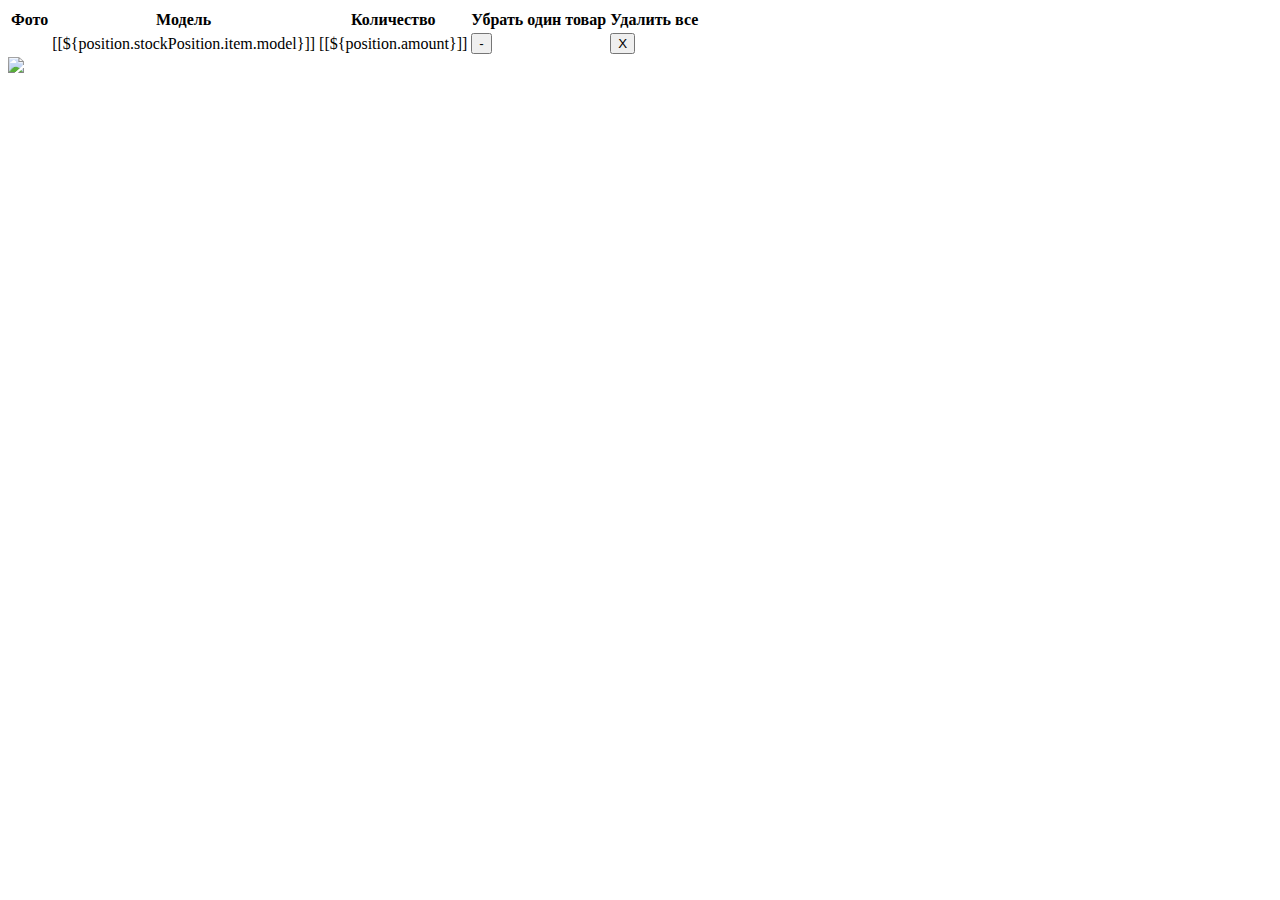
==== src/main/resources/templates/ui/pages/cart.html @ c604d7b8 "lesson_25" ====
<!DOCTYPE html>
<html lang="en" xmlns="http://www.w3.org/1999/html" xmlns:th="http://www.thymeleaf.org"
      xmlns:sec="http://www.thymeleaf.org/thymeleaf-extras-springsecurity6">
<head>
    <meta charset="UTF-8">
    <title>PHAT_STORE</title>
    <link rel="stylesheet" href="/styles/style.css"/>
</head>
<body>
<wrapper>
    <th:block th:insert="~{/ui/pages/layouts/header.html::header}"/>
    <main>
        <table>
            <thead>
                <tr>
                    <th>Фото</th>
                    <th>Модель</th>
                    <th>Количество</th>
                    <th>Убрать один товар</th>
                    <th>Удалить все</th>
                </tr>
            </thead>
            <tbody>
                <tr th:each="position: ${cart.positions}">
                    <td>
                        <img class="cart_img" th:src="@{'/img/shop/' + ${position.stockPosition.item.brand.name + '/'}
                        + ${position.stockPosition.item.model} + '.jpeg'}">
                    </td>
                    <td>
                        [[${position.stockPosition.item.model}]]
                    </td>
                    <td>
                        [[${position.amount}]]
                    </td>
                    <td>
                        <form method="post" action="/order/cart/drop">
                            <input type="text" name="positionId" th:value="${position.id}" hidden>
                            <input type="submit" value="-">
                        </form>
                    </td>
                    <td>
                        <form method="post" action="/order/cart/delete">
                            <input type="text" name="positionId" th:value="${position.id}" hidden>
                            <input type="submit" value="X">
                        </form>
                    </td>
                </tr>
            </tbody>
        </table>
    </main>
    <div class="logo">
        <img src="/img/logos/main_logo.jpg">
    </div>

</wrapper>
</body>
</html>
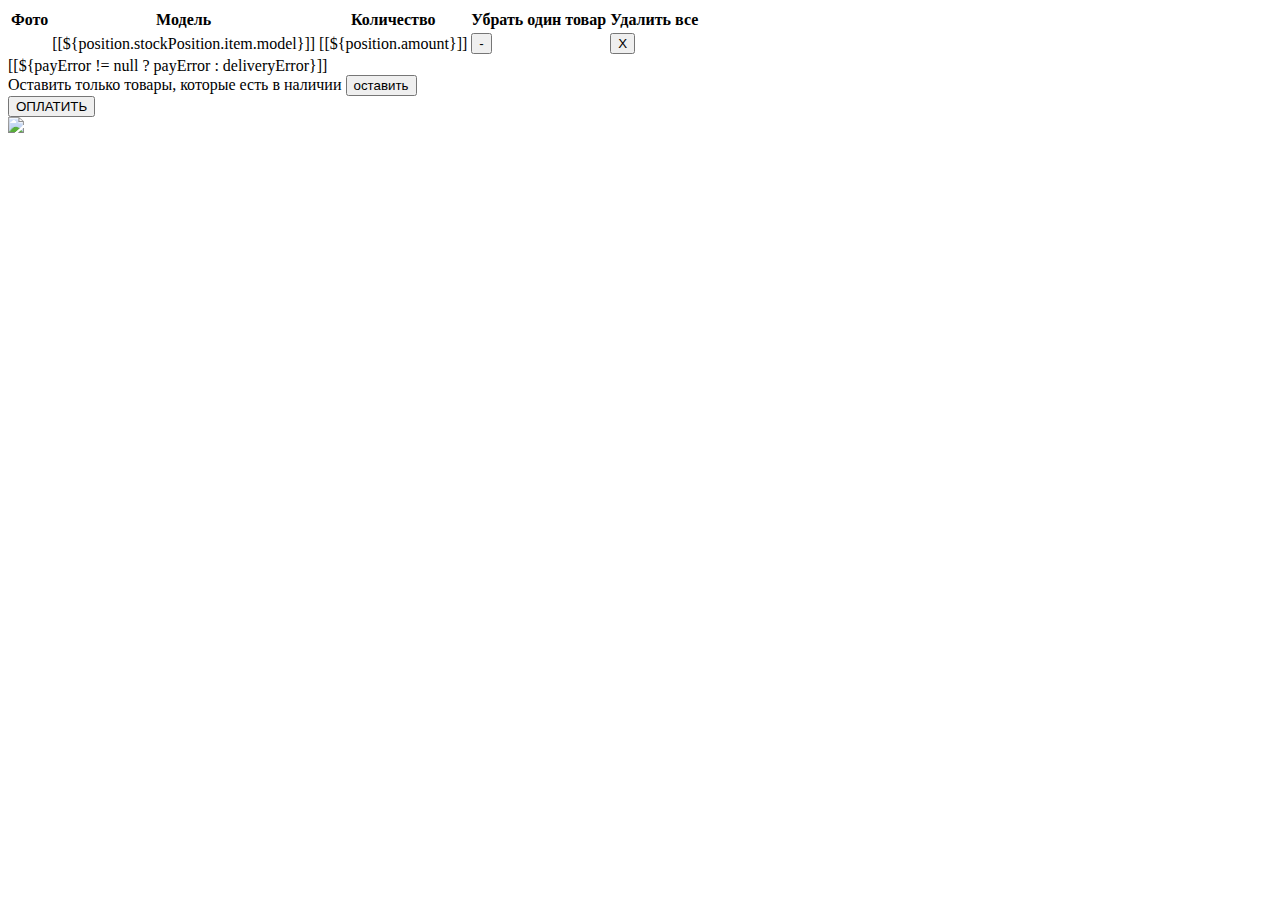
==== commit 24474c13: "lesson_26" ====
--- a/src/main/resources/templates/ui/pages/cart.html
+++ b/src/main/resources/templates/ui/pages/cart.html
@@ -33,13 +33,13 @@
                         [[${position.amount}]]
                     </td>
                     <td>
-                        <form method="post" action="/order/cart/drop">
+                        <form method="post" action="/cart/drop">
                             <input type="text" name="positionId" th:value="${position.id}" hidden>
                             <input type="submit" value="-">
                         </form>
                     </td>
                     <td>
-                        <form method="post" action="/order/cart/delete">
+                        <form method="post" action="/cart/delete">
                             <input type="text" name="positionId" th:value="${position.id}" hidden>
                             <input type="submit" value="X">
                         </form>
@@ -47,6 +47,19 @@
                 </tr>
             </tbody>
         </table>
+
+<!--        форма отображения ошибок покупки-->
+        <form th:if="${payError != null || deliveryError != null}" method="post" action="/cart/match">
+            <span>[[${payError != null ? payError : deliveryError}]]</span>
+            <div th:if="${deliveryError != null}">
+                <span>Оставить только товары, которые есть в наличии</span>
+                <input type="submit" value="оставить">
+            </div>
+        </form>
+
+        <form th:if="${!cart.positions.isEmpty()}" method="post" action="/cart/pay">
+            <input type="submit" value="ОПЛАТИТЬ">
+        </form>
     </main>
     <div class="logo">
         <img src="/img/logos/main_logo.jpg">
